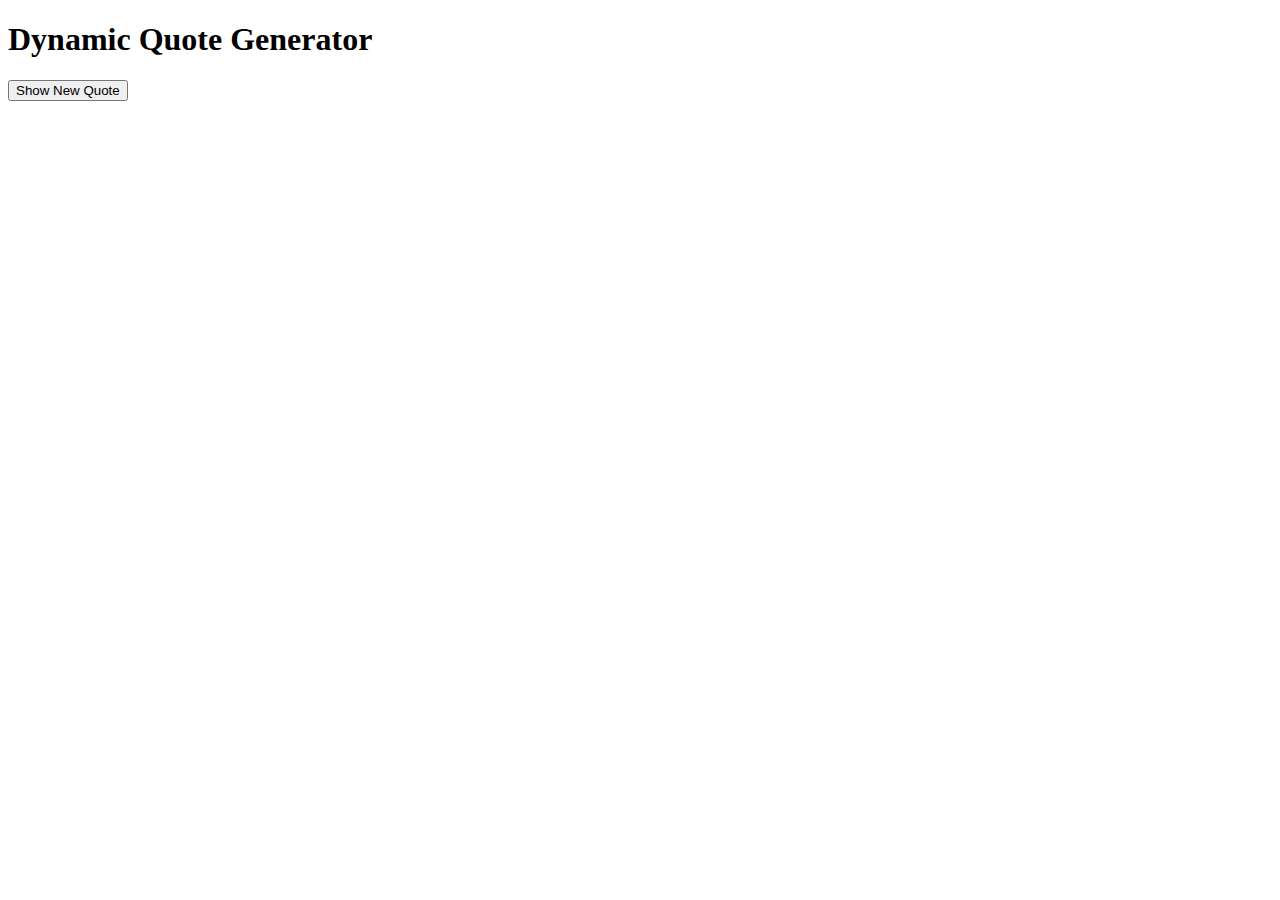
====  dom-manipulation/index.html @ 9b496313 "added" ====
<!DOCTYPE html>
  <html lang="en">
  <head>
    <meta charset="UTF-8">
    <meta name="viewport" content="width=device-width, initial-scale=1.0">
    <title>Dynamic Quote Generator</title>
  </head>
  <body>
    <h1>Dynamic Quote Generator</h1>
    <div id="quoteDisplay"></div>
    <button id="newQuote">Show New Quote</button>
    <script src="script.js"></script>
  </body>
  </html>
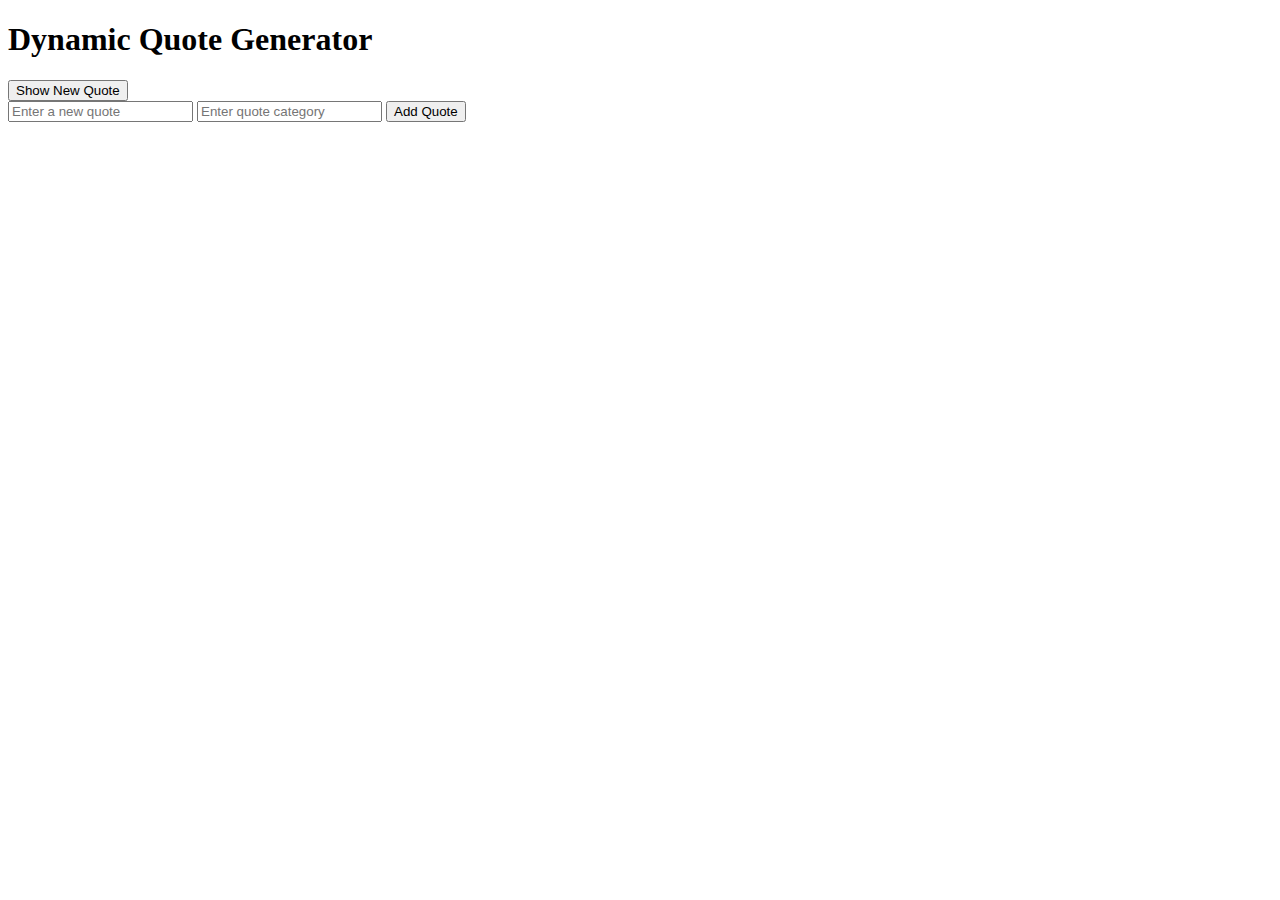
==== commit a1990974: "added" ====
--- a/ dom-manipulation/index.html
+++ b/ dom-manipulation/index.html
@@ -9,6 +9,12 @@
     <h1>Dynamic Quote Generator</h1>
     <div id="quoteDisplay"></div>
     <button id="newQuote">Show New Quote</button>
+
+    <div>
+      <input id="newQuoteText" type="text" placeholder="Enter a new quote" />
+      <input id="newQuoteCategory" type="text" placeholder="Enter quote category" />
+      <button onclick="addQuote()">Add Quote</button>
+    </div>
     <script src="script.js"></script>
   </body>
   </html>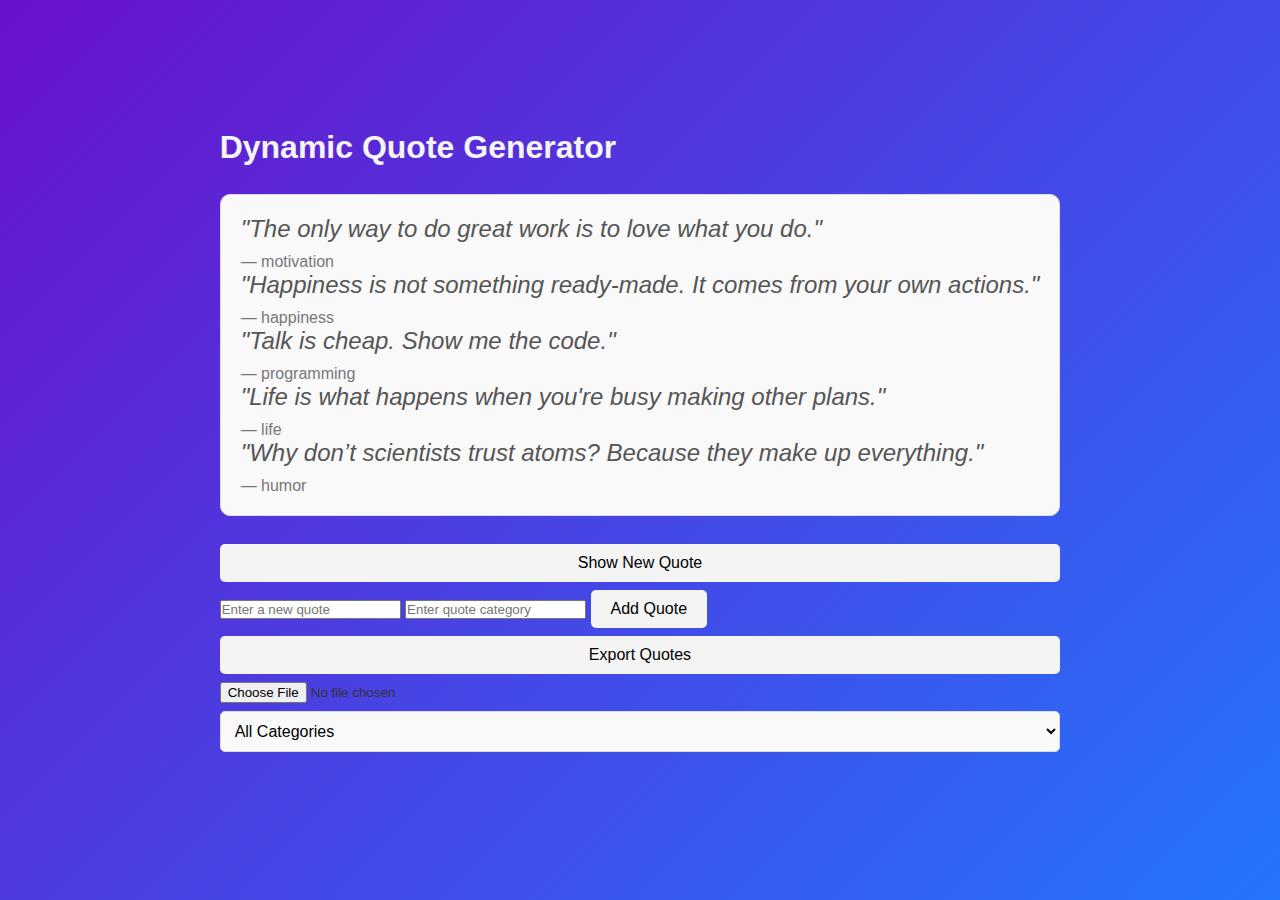
==== commit f5055fb7: "complete the dynamic quote generator" ====
--- a/ dom-manipulation/index.html
+++ b/ dom-manipulation/index.html
@@ -1,20 +1,31 @@
- <!DOCTYPE html>
-  <html lang="en">
-  <head>
-    <meta charset="UTF-8">
-    <meta name="viewport" content="width=device-width, initial-scale=1.0">
-    <title>Dynamic Quote Generator</title>
-  </head>
-  <body>
-    <h1>Dynamic Quote Generator</h1>
-    <div id="quoteDisplay"></div>
-    <button id="newQuote">Show New Quote</button>
+<!DOCTYPE html>
+<html lang="en">
+<head>
+  <meta charset="UTF-8">
+  <meta name="viewport" content="width=device-width, initial-scale=1.0">
+  <title>Dynamic Quote Generator</title>
+  <link rel="stylesheet" href="styles.css">
+</head>
+<body>
+  <h1>Dynamic Quote Generator</h1>
+  <div id="quoteDisplay"></div>
+  <button id="newQuote">Show New Quote</button>
 
-    <div>
-      <input id="newQuoteText" type="text" placeholder="Enter a new quote" />
-      <input id="newQuoteCategory" type="text" placeholder="Enter quote category" />
-      <button onclick="addQuote()">Add Quote</button>
-    </div>
-    <script src="script.js"></script>
-  </body>
-  </html>+  <div>
+    <input id="newQuoteText" type="text" placeholder="Enter a new quote" />
+    <input id="newQuoteCategory" type="text" placeholder="Enter quote category" />
+    <button onclick="addQuote()">Add Quote</button>
+  </div>
+
+  <button onclick="exportQuotes()">Export Quotes</button>
+
+  <input type="file" id="importFile" accept=".json" onchange="importFromJsonFile(event)" />
+
+  <select id="categoryFilter" onchange="filterQuotes()">
+    <option value="all">All Categories</option>
+
+  </select>
+
+  <script src="script.js"></script>
+</body>
+</html>--- a/ dom-manipulation/styles.css
+++ b/ dom-manipulation/styles.css
@@ -0,0 +1,138 @@
+/* General Reset */
+* {
+    margin: 0;
+    padding: 0;
+    box-sizing: border-box;
+  }
+  
+  body {
+    font-family: 'Arial', sans-serif;
+    background: linear-gradient(135deg, #6a11cb, #2575fc);
+    color: #333;
+   display: grid;
+   gap: .5rem;
+   place-content: center;
+    min-height: 100vh;
+    padding: 20px;
+  }
+  
+  .quote-generator {
+    background: #fff;
+    border-radius: 15px;
+    box-shadow: 0 8px 16px rgba(0, 0, 0, 0.2);
+    padding: 30px;
+    max-width: 600px;
+    width: 100%;
+    text-align: center;
+  }
+  
+  /* Heading */
+  h1 {
+    font-size: 2rem;
+    margin-bottom: 20px;
+    color: #f4f4f4;
+  }
+  
+
+  #quoteDisplay {
+    margin-bottom: 20px;
+    padding: 20px;
+    background: #f9f9f9;
+    border-radius: 10px;
+    border: 1px solid #ddd;
+  }
+  
+  #quoteDisplay p {
+    font-size: 1.5rem;
+    font-style: italic;
+    color: #555;
+  }
+  
+  #quoteDisplay small {
+    display: block;
+    margin-top: 10px;
+    font-size: 1rem;
+    color: #777;
+  }
+  
+  /* Buttons */
+  button {
+    background: #f4f4f4;
+    border: none;
+    padding: 10px 20px;
+    border-radius: 5px;
+    font-size: 1rem;
+    cursor: pointer;
+    transition: background 0.3s ease;
+  }
+  
+  button:hover {
+    background: #2575fc;
+  }
+  
+  /* Form for Adding Quotes */
+  .add-quote-form {
+    margin-top: 20px;
+  }
+  
+  .add-quote-form input {
+    width: 100%;
+    padding: 10px;
+    margin-bottom: 10px;
+    border: 1px solid #ddd;
+    border-radius: 5px;
+    font-size: 1rem;
+  }
+  
+  .add-quote-form button {
+    width: 100%;
+  }
+  
+  /* Filter Dropdown */
+  #categoryFilter {
+    width: 100%;
+    padding: 10px;
+    margin-bottom: 20px;
+    border: 1px solid #ddd;
+    border-radius: 5px;
+    font-size: 1rem;
+    background: #f9f9f9;
+  }
+  
+  /* Export and Import Buttons */
+  .export-import-buttons {
+    display: flex;
+    gap: 10px;
+    margin-top: 20px;
+  }
+  
+  .export-import-buttons button {
+    flex: 1;
+  }
+  
+  /* Responsive Design */
+  @media (max-width: 480px) {
+    h1 {
+      font-size: 1.5rem;
+    }
+  
+    #quoteDisplay p {
+      font-size: 1.2rem;
+    }
+  
+    #quoteDisplay small {
+      font-size: 0.9rem;
+    }
+  
+    button {
+      font-size: 0.9rem;
+    }
+  
+    .add-quote-form input {
+      font-size: 0.9rem;
+    }
+  
+    #categoryFilter {
+      font-size: 0.9rem;
+    }
+  }